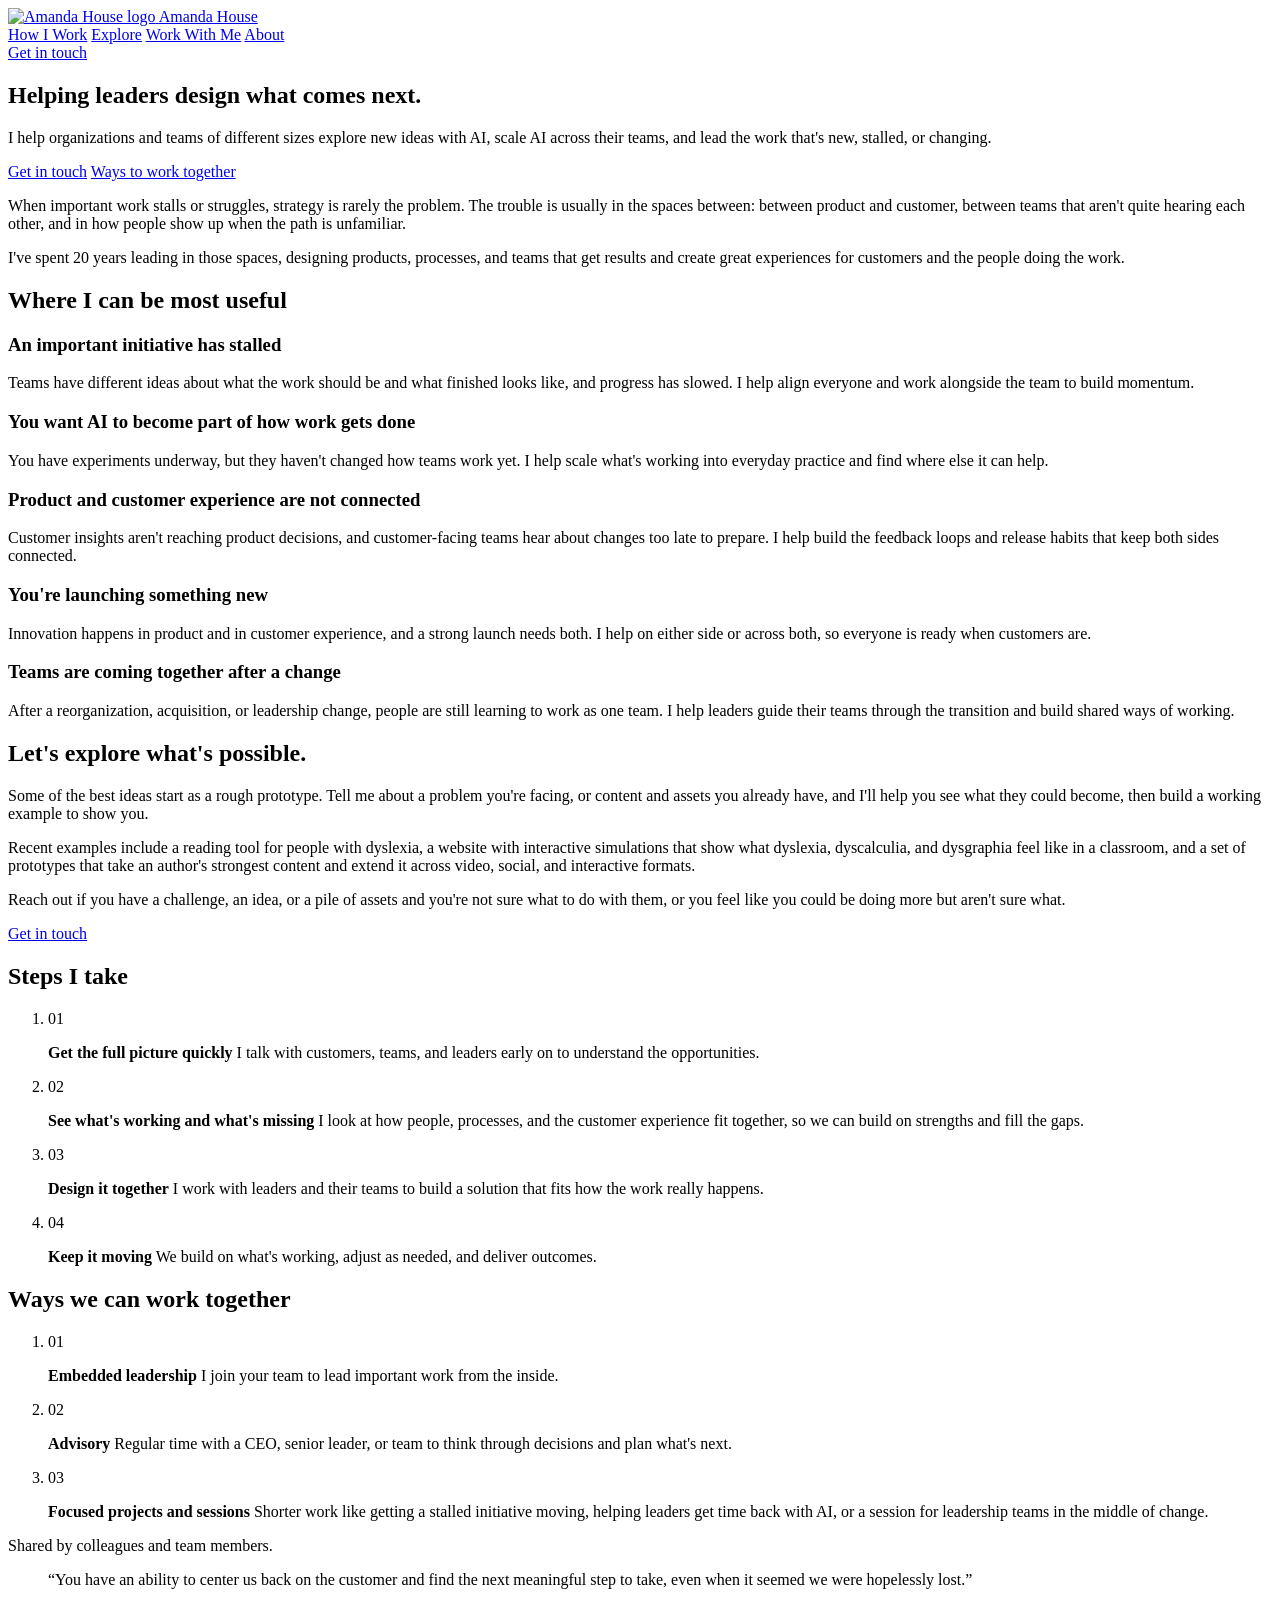
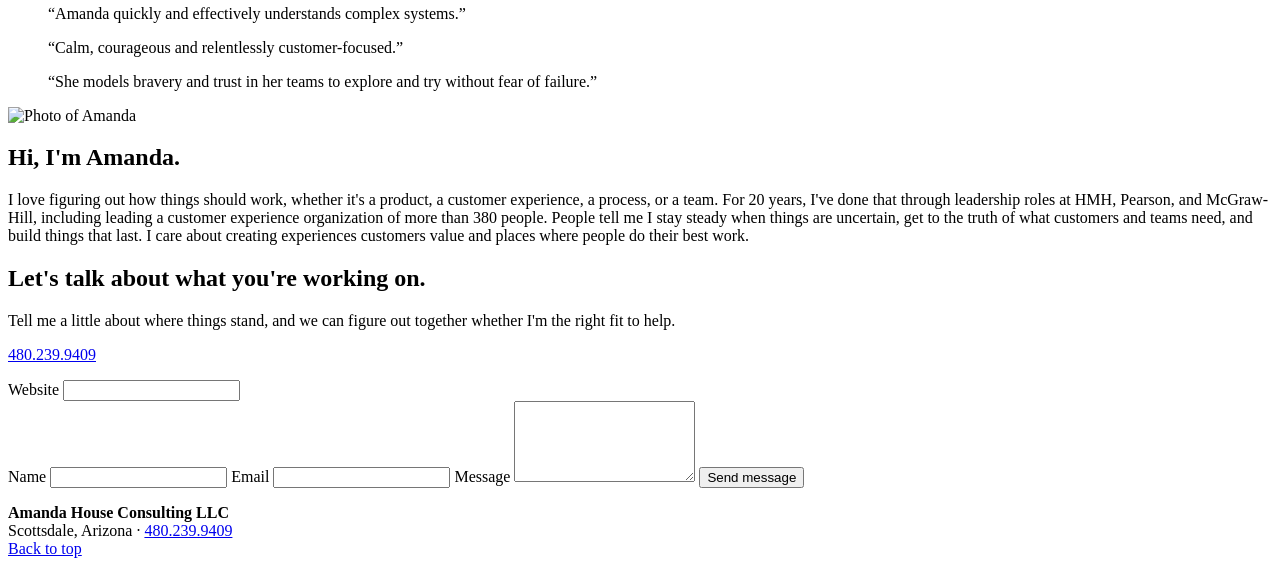
==== site/index.html @ 4d33568d "First version of Amanda House Consulting site Co-Authored-By: Claude Sonnet 5.5 <noreply@anthropic.c" ====
<!doctype html>
<html lang="en">
<head>
<meta charset="utf-8">
<meta name="viewport" content="width=device-width, initial-scale=1">
<title>Amanda House | Consulting and Advisory</title>
<meta name="description" content="I help organizations find the path forward, align the people who need to make it work, and build momentum that lasts.">
<link rel="canonical" href="https://amandahouseconsulting.com/">
<link rel="icon" href="/favicon.svg" type="image/svg+xml">
<meta property="og:type" content="website">
<meta property="og:site_name" content="Amanda House Consulting">
<meta property="og:title" content="Amanda House | Consulting and Advisory">
<meta property="og:description" content="I help organizations find the path forward, align the people who need to make it work, and build momentum that lasts.">
<meta property="og:url" content="https://amandahouseconsulting.com/">
<meta property="og:image" content="https://amandahouseconsulting.com/og.png">
<meta name="twitter:card" content="summary_large_image">
<meta name="twitter:title" content="Amanda House | Consulting and Advisory">
<meta name="twitter:description" content="I help organizations find the path forward, align the people who need to make it work, and build momentum that lasts.">
<meta name="twitter:image" content="https://amandahouseconsulting.com/og.png">
<link rel="preconnect" href="https://fonts.googleapis.com">
<link rel="preconnect" href="https://fonts.gstatic.com" crossorigin>
<link rel="stylesheet" href="https://fonts.googleapis.com/css2?family=DM+Sans:opsz,wght@9..40,400;9..40,500;9..40,700&display=swap">
<link rel="stylesheet" href="/styles.css">
<script>window.va = window.va || function () { (window.vaq = window.vaq || []).push(arguments); };</script>
<script defer src="/_vercel/insights/script.js"></script>
</head>
<body id="top">
<header class="site-header">
  <div class="wrap header-inner">
    <a class="brand" href="/" aria-label="Amanda House home">
      <img src="/images/ah-logo.png" alt="Amanda House logo" width="32" height="32">
      <span>Amanda House</span>
    </a>
    <nav class="nav" aria-label="Main">
      <a href="#how-i-work">How I Work</a>
      <a href="#explore">Explore</a>
      <a href="#work-with-me">Work With Me</a>
      <a href="#about">About</a>
    </nav>
    <a class="btn btn-primary btn-sm" href="#contact">Get in touch</a>
  </div>
</header>

<main>
  <section class="hero wrap">
    <span class="rule"></span>
    <h1>Helping leaders <span class="teal">design what comes next.</span></h1>
    <p class="lede">I help organizations and teams of different sizes explore new ideas with AI, scale AI across their teams, and lead the work that's new, stalled, or changing.</p>
    <div class="cta-row">
      <a class="btn btn-primary" href="#contact">Get in touch</a>
      <a class="btn btn-dark" href="#work-with-me">Ways to work together</a>
    </div>
  </section>

  <section class="intro">
    <div class="wrap narrow">
      <span class="rule rule-light"></span>
      <p class="intro-big">When important work stalls or struggles, strategy is rarely the problem. The trouble is usually in the spaces between: between product and customer, between teams that aren't quite hearing each other, and in how people show up when the path is unfamiliar.</p>
      <p class="intro-small">I've spent 20 years leading in those spaces, designing products, processes, and teams that get results and create great experiences for customers and the people doing the work.</p>
    </div>
  </section>

  <section id="how-i-work" class="section wrap">
    <span class="rule rule-accent"></span>
    <h2>Where I can be most useful</h2>
    <div class="cards">
      <article class="card">
        <h3>An important initiative has stalled</h3>
        <p>Teams have different ideas about what the work should be and what finished looks like, and progress has slowed. I help align everyone and work alongside the team to build momentum.</p>
      </article>
      <article class="card">
        <h3>You want AI to become part of how work gets done</h3>
        <p>You have experiments underway, but they haven't changed how teams work yet. I help scale what's working into everyday practice and find where else it can help.</p>
      </article>
      <article class="card">
        <h3>Product and customer experience are not connected</h3>
        <p>Customer insights aren't reaching product decisions, and customer-facing teams hear about changes too late to prepare. I help build the feedback loops and release habits that keep both sides connected.</p>
      </article>
      <article class="card card-half">
        <h3>You're launching something new</h3>
        <p>Innovation happens in product and in customer experience, and a strong launch needs both. I help on either side or across both, so everyone is ready when customers are.</p>
      </article>
      <article class="card card-half">
        <h3>Teams are coming together after a change</h3>
        <p>After a reorganization, acquisition, or leadership change, people are still learning to work as one team. I help leaders guide their teams through the transition and build shared ways of working.</p>
      </article>
    </div>
  </section>

  <section id="explore" class="section wrap">
    <div class="explore">
      <span class="rule rule-accent"></span>
      <h2>Let's explore what's possible.</h2>
      <p class="explore-lead">Some of the best ideas start as a rough prototype. Tell me about a problem you're facing, or content and assets you already have, and I'll help you see what they could become, then build a working example to show you.</p>
      <p>Recent examples include a reading tool for people with dyslexia, a website with interactive simulations that show what dyslexia, dyscalculia, and dysgraphia feel like in a classroom, and a set of prototypes that take an author's strongest content and extend it across video, social, and interactive formats.</p>
      <p>Reach out if you have a challenge, an idea, or a pile of assets and you're not sure what to do with them, or you feel like you could be doing more but aren't sure what.</p>
      <a class="btn btn-primary" href="#contact">Get in touch</a>
    </div>
  </section>

  <section class="section wrap">
    <span class="rule rule-accent"></span>
    <h2>Steps I take</h2>
    <ol class="steps">
      <li><span class="num">01</span><p><strong>Get the full picture quickly</strong> I talk with customers, teams, and leaders early on to understand the opportunities.</p></li>
      <li><span class="num">02</span><p><strong>See what's working and what's missing</strong> I look at how people, processes, and the customer experience fit together, so we can build on strengths and fill the gaps.</p></li>
      <li><span class="num">03</span><p><strong>Design it together</strong> I work with leaders and their teams to build a solution that fits how the work really happens.</p></li>
      <li><span class="num">04</span><p><strong>Keep it moving</strong> We build on what's working, adjust as needed, and deliver outcomes.</p></li>
    </ol>
  </section>

  <section id="work-with-me" class="section wrap">
    <span class="rule rule-accent"></span>
    <h2>Ways we can work together</h2>
    <ol class="steps">
      <li><span class="num">01</span><p><strong>Embedded leadership</strong> I join your team to lead important work from the inside.</p></li>
      <li><span class="num">02</span><p><strong>Advisory</strong> Regular time with a CEO, senior leader, or team to think through decisions and plan what's next.</p></li>
      <li><span class="num">03</span><p><strong>Focused projects and sessions</strong> Shorter work like getting a stalled initiative moving, helping leaders get time back with AI, or a session for leadership teams in the middle of change.</p></li>
    </ol>
  </section>

  <section class="wrap section">
    <div class="quotes">
      <span class="rule rule-accent"></span>
      <p class="quotes-label">Shared by colleagues and team members.</p>
      <blockquote class="quote-big">&ldquo;You have an ability to center us back on the customer and find the next meaningful step to take, even when it seemed we were hopelessly lost.&rdquo;</blockquote>
      <div class="quote-row">
        <blockquote>&ldquo;Amanda quickly and effectively understands complex systems.&rdquo;</blockquote>
        <blockquote>&ldquo;Calm, courageous and relentlessly customer-focused.&rdquo;</blockquote>
        <blockquote>&ldquo;She models bravery and trust in her teams to explore and try without fear of failure.&rdquo;</blockquote>
      </div>
    </div>
  </section>

  <section id="about" class="section wrap about">
    <img class="headshot" src="/images/amanda-headshot.jpg" alt="Photo of Amanda" width="400" height="600" loading="lazy">
    <div>
      <span class="rule rule-accent"></span>
      <h2>Hi, I'm Amanda.</h2>
      <p>I love figuring out how things should work, whether it's a product, a customer experience, a process, or a team. For 20 years, I've done that through leadership roles at HMH, Pearson, and McGraw-Hill, including leading a customer experience organization of more than 380 people. People tell me I stay steady when things are uncertain, get to the truth of what customers and teams need, and build things that last. I care about creating experiences customers value and places where people do their best work.</p>
    </div>
  </section>

  <section id="contact" class="contact">
    <div class="wrap contact-inner">
      <div>
        <span class="rule rule-light"></span>
        <h2>Let's talk about what you're working on.</h2>
        <p>Tell me a little about where things stand, and we can figure out together whether I'm the right fit to help.</p>
        <p><a class="phone" href="tel:+14802399409">480.239.9409</a></p>
      </div>
      <form id="contact-form" class="form" novalidate>
        <div class="hp" aria-hidden="true"><label>Website <input type="text" name="website" tabindex="-1" autocomplete="off"></label></div>
        <label>Name <input type="text" name="name" required autocomplete="name"></label>
        <label>Email <input type="email" name="email" required autocomplete="email"></label>
        <label>Message <textarea name="message" rows="5" required></textarea></label>
        <button class="btn btn-cream" type="submit">Send message</button>
        <p class="form-status" role="status" aria-live="polite"></p>
      </form>
    </div>
  </section>
</main>

<footer class="site-footer">
  <div class="wrap footer-inner">
    <div>
      <strong>Amanda House Consulting LLC</strong><br>
      Scottsdale, Arizona &middot; <a href="tel:+14802399409">480.239.9409</a>
    </div>
    <a href="#top">Back to top</a>
  </div>
</footer>

<script src="/main.js" defer></script>
</body>
</html>
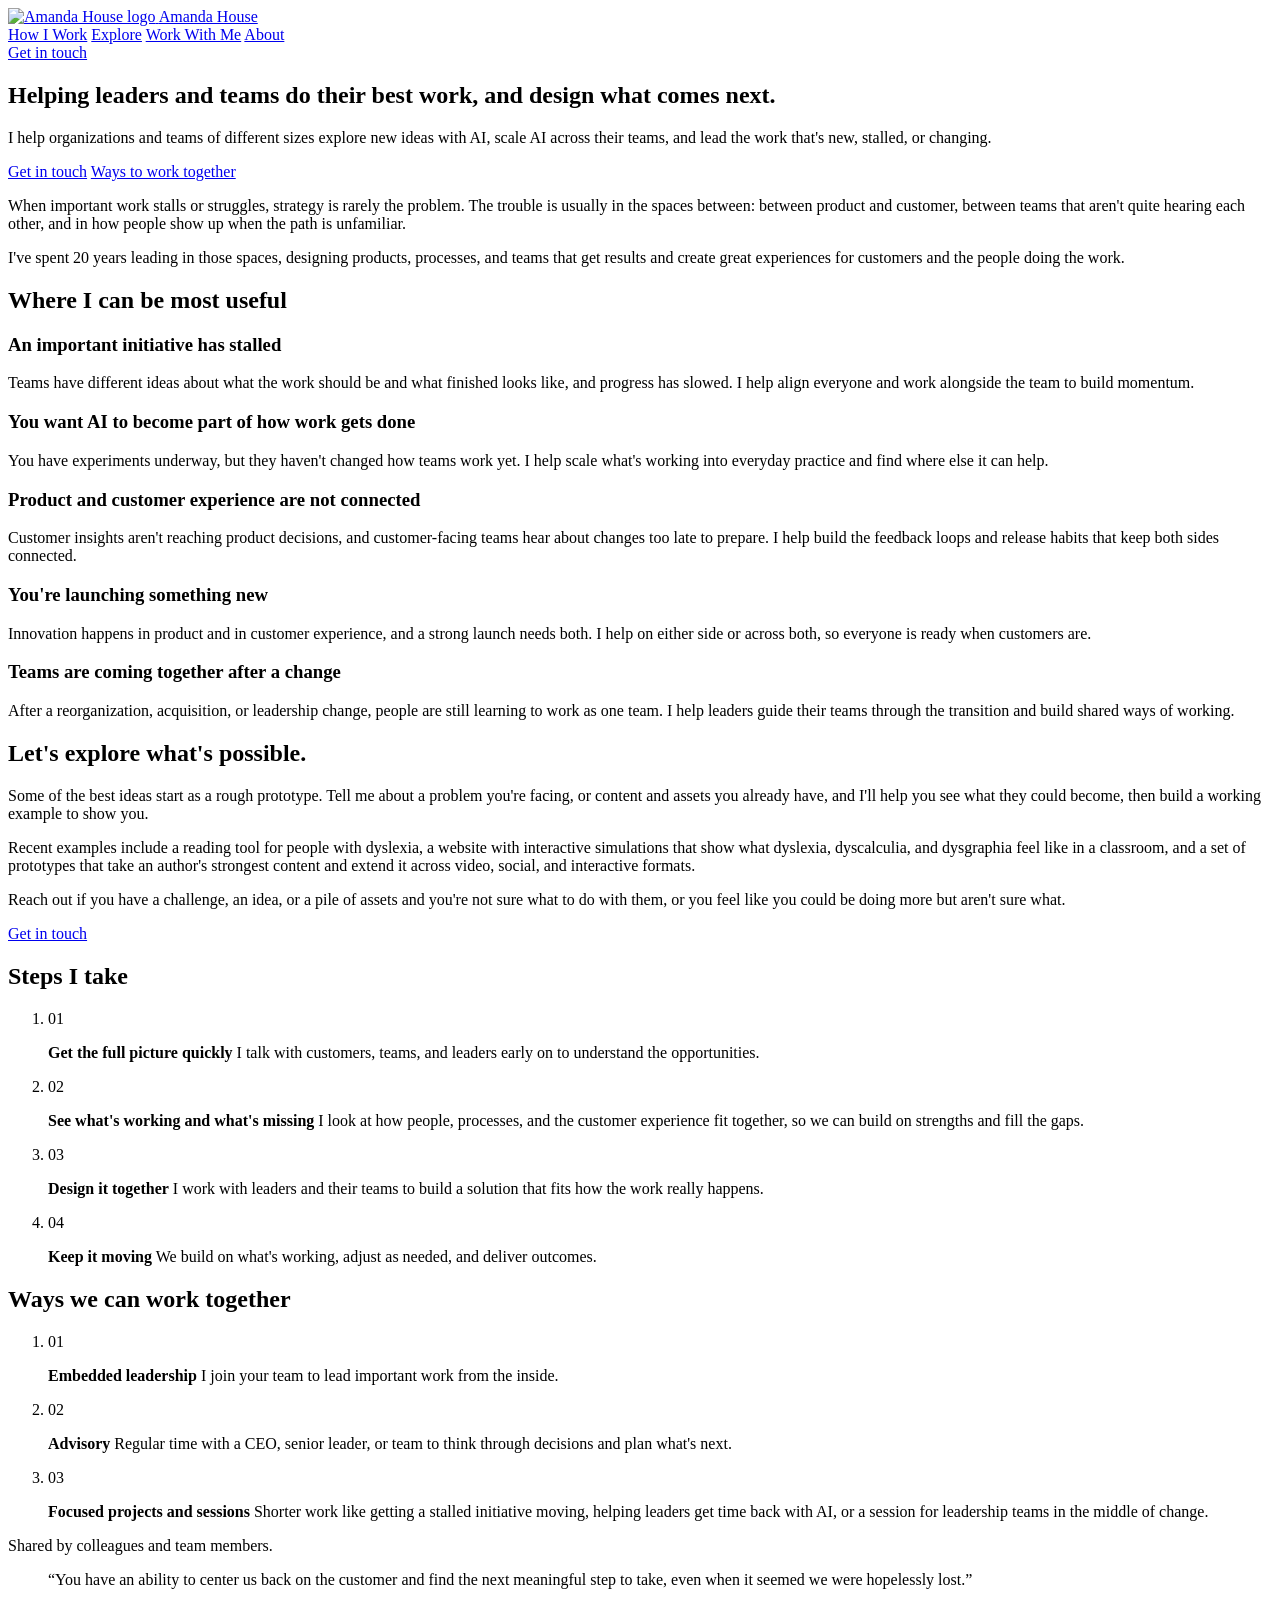
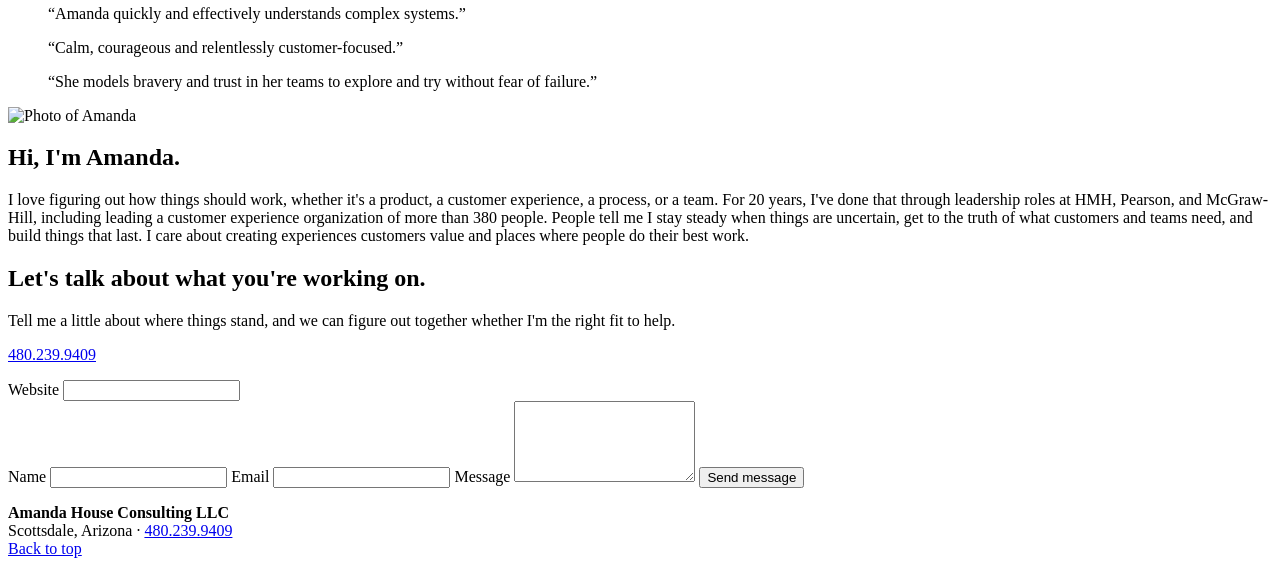
==== commit d7cdf4ed: "Update hero headline and share image Co-Authored-By: Claude Sonnet 5.5 <noreply@anthropic.com> Claud" ====
--- a/site/index.html
+++ b/site/index.html
@@ -44,7 +44,7 @@
 <main>
   <section class="hero wrap">
     <span class="rule"></span>
-    <h1>Helping leaders <span class="teal">design what comes next.</span></h1>
+    <h1>Helping leaders and teams do their best work, and <span class="teal">design what comes next.</span></h1>
     <p class="lede">I help organizations and teams of different sizes explore new ideas with AI, scale AI across their teams, and lead the work that's new, stalled, or changing.</p>
     <div class="cta-row">
       <a class="btn btn-primary" href="#contact">Get in touch</a>
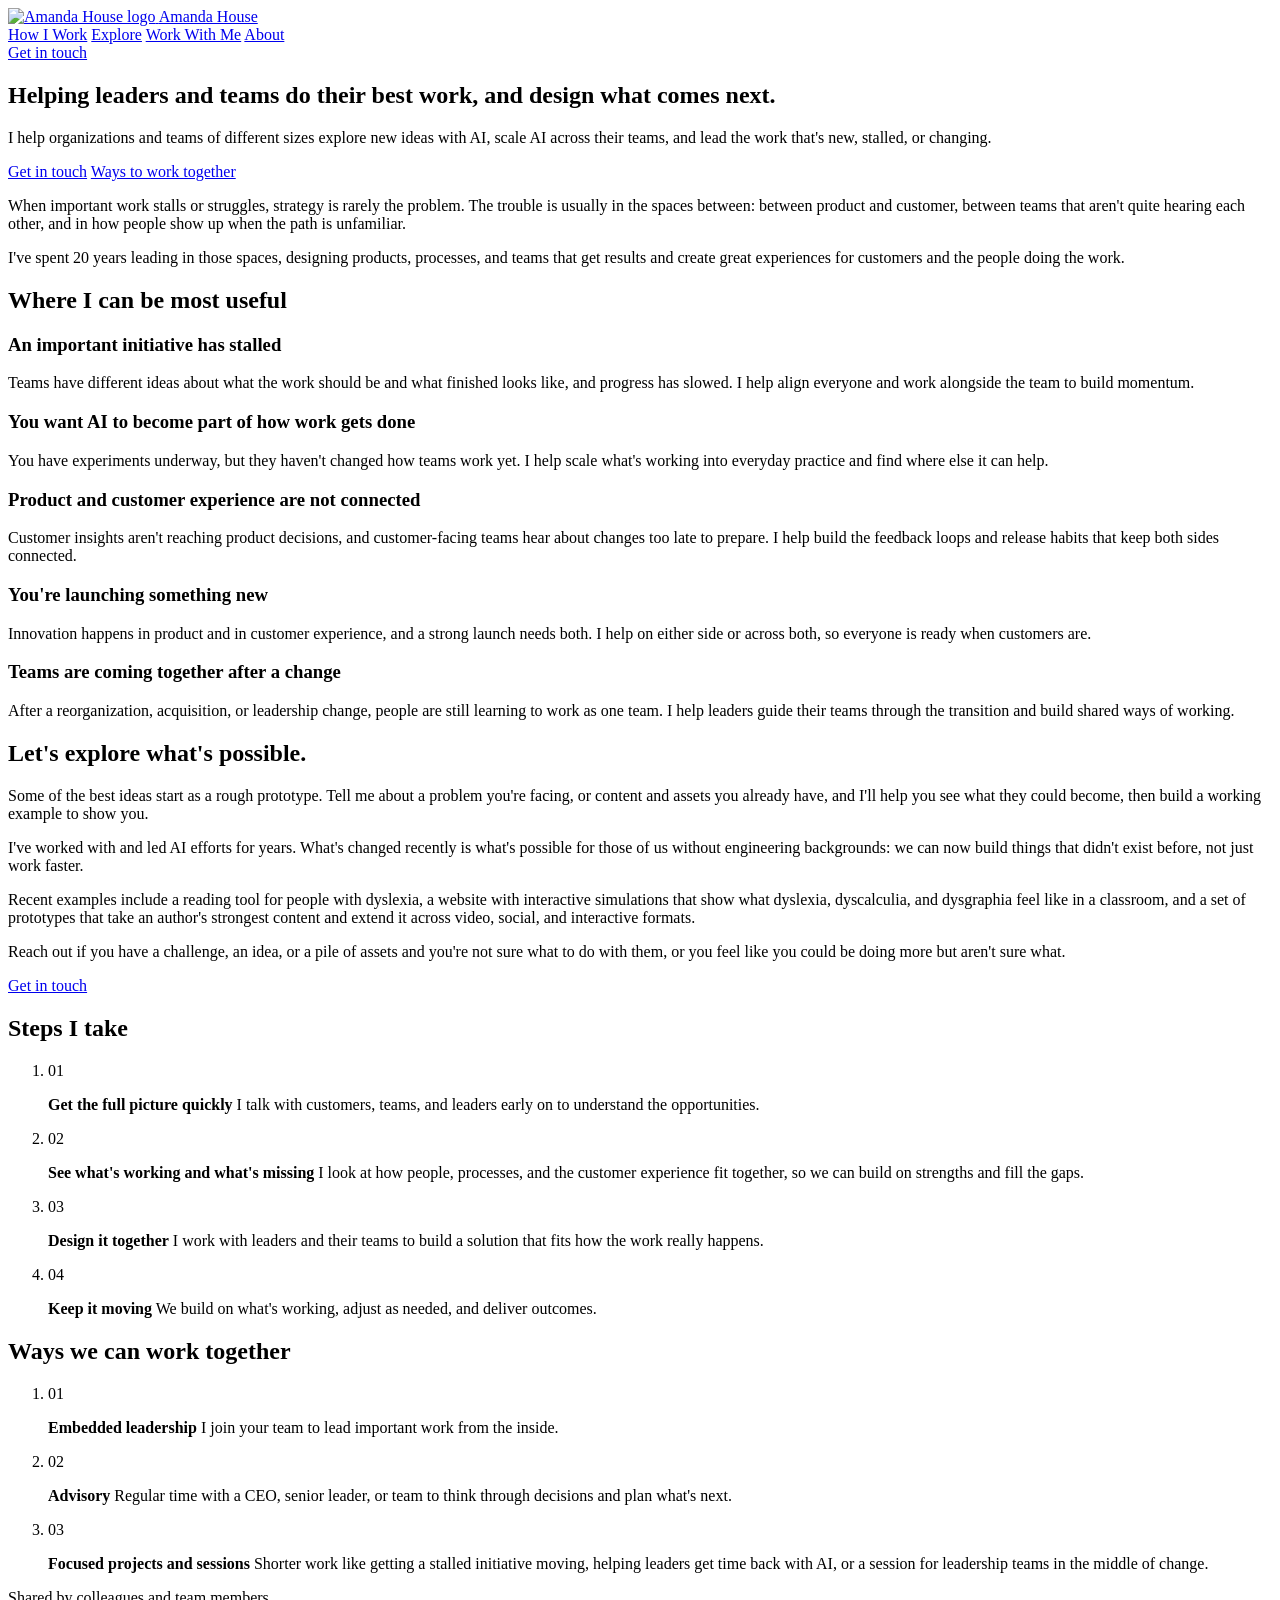
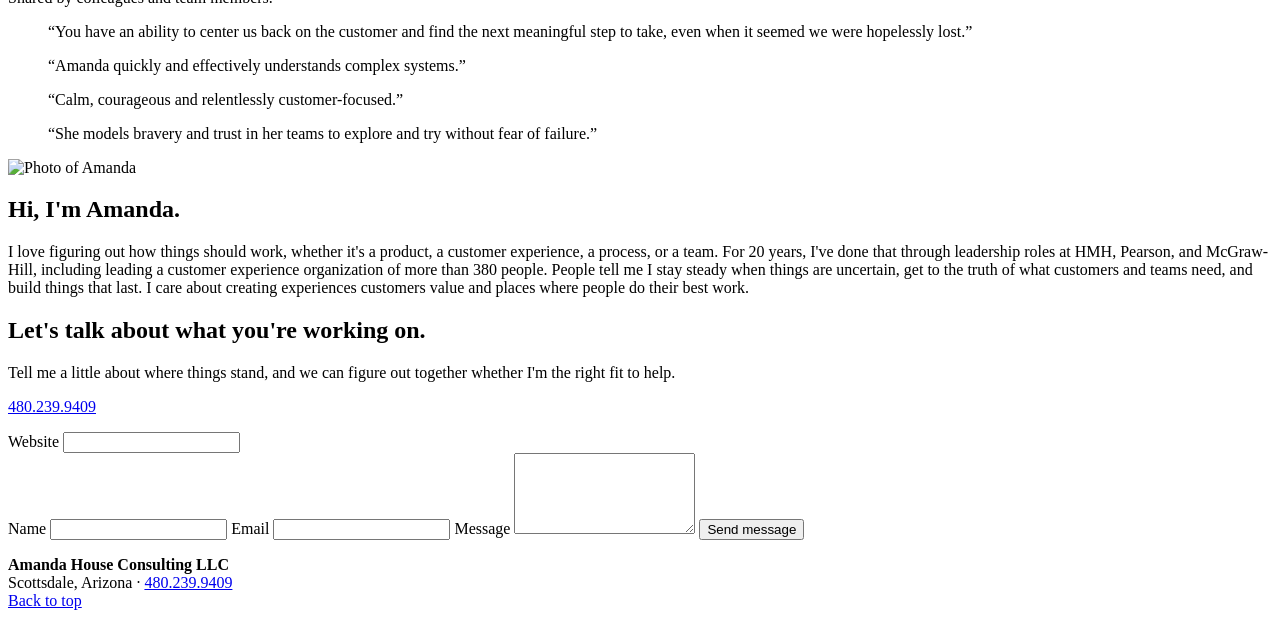
==== commit e7b6eaea: "Add AI experience and shift line to explore section Co-Authored-By: Claude Sonnet 5.5 <noreply@anthr" ====
--- a/site/index.html
+++ b/site/index.html
@@ -5,18 +5,18 @@
 <meta name="viewport" content="width=device-width, initial-scale=1">
 <title>Amanda House | Consulting and Advisory</title>
 <meta name="description" content="I help organizations find the path forward, align the people who need to make it work, and build momentum that lasts.">
-<link rel="canonical" href="https://amandahouseconsulting.com/">
+<link rel="canonical" href="https://www.amandahouseconsulting.com/">
 <link rel="icon" href="/favicon.svg" type="image/svg+xml">
 <meta property="og:type" content="website">
 <meta property="og:site_name" content="Amanda House Consulting">
 <meta property="og:title" content="Amanda House | Consulting and Advisory">
 <meta property="og:description" content="I help organizations find the path forward, align the people who need to make it work, and build momentum that lasts.">
-<meta property="og:url" content="https://amandahouseconsulting.com/">
-<meta property="og:image" content="https://amandahouseconsulting.com/og.png">
+<meta property="og:url" content="https://www.amandahouseconsulting.com/">
+<meta property="og:image" content="https://www.amandahouseconsulting.com/og.png">
 <meta name="twitter:card" content="summary_large_image">
 <meta name="twitter:title" content="Amanda House | Consulting and Advisory">
 <meta name="twitter:description" content="I help organizations find the path forward, align the people who need to make it work, and build momentum that lasts.">
-<meta name="twitter:image" content="https://amandahouseconsulting.com/og.png">
+<meta name="twitter:image" content="https://www.amandahouseconsulting.com/og.png">
 <link rel="preconnect" href="https://fonts.googleapis.com">
 <link rel="preconnect" href="https://fonts.gstatic.com" crossorigin>
 <link rel="stylesheet" href="https://fonts.googleapis.com/css2?family=DM+Sans:opsz,wght@9..40,400;9..40,500;9..40,700&display=swap">
@@ -92,6 +92,7 @@
       <span class="rule rule-accent"></span>
       <h2>Let's explore what's possible.</h2>
       <p class="explore-lead">Some of the best ideas start as a rough prototype. Tell me about a problem you're facing, or content and assets you already have, and I'll help you see what they could become, then build a working example to show you.</p>
+      <p>I've worked with and led AI efforts for years. What's changed recently is what's possible for those of us without engineering backgrounds: we can now build things that didn't exist before, not just work faster.</p>
       <p>Recent examples include a reading tool for people with dyslexia, a website with interactive simulations that show what dyslexia, dyscalculia, and dysgraphia feel like in a classroom, and a set of prototypes that take an author's strongest content and extend it across video, social, and interactive formats.</p>
       <p>Reach out if you have a challenge, an idea, or a pile of assets and you're not sure what to do with them, or you feel like you could be doing more but aren't sure what.</p>
       <a class="btn btn-primary" href="#contact">Get in touch</a>
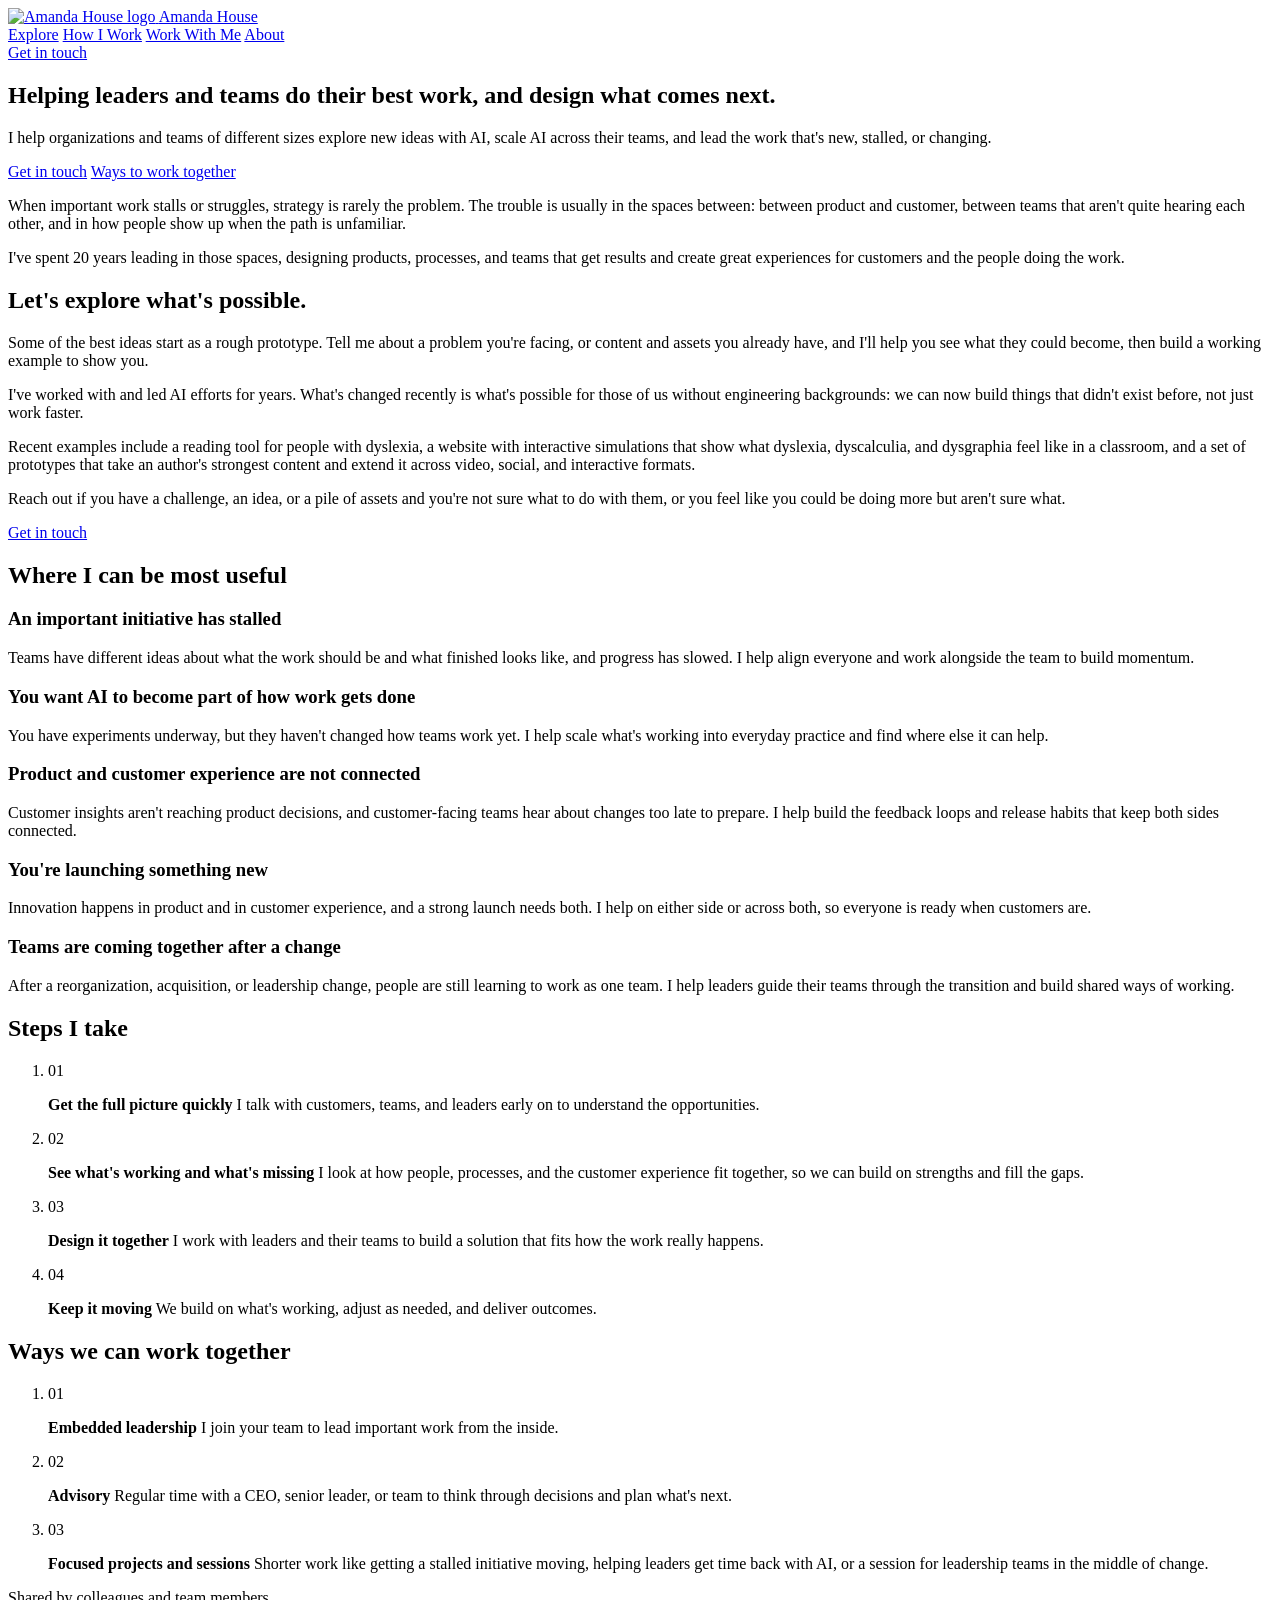
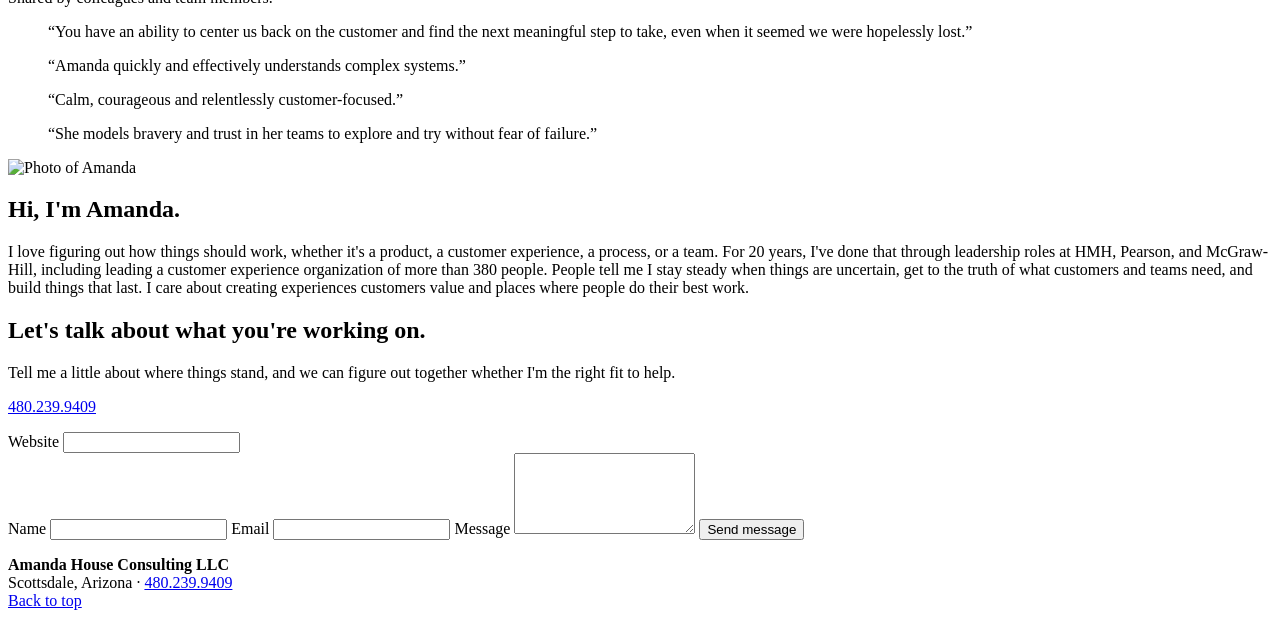
==== commit 7f832a9a: "Move 'Let's explore what's possible' above 'Where I can be most useful' Also puts Explore first in t" ====
--- a/site/index.html
+++ b/site/index.html
@@ -32,8 +32,8 @@
       <span>Amanda House</span>
     </a>
     <nav class="nav" aria-label="Main">
+      <a href="#explore">Explore</a>
       <a href="#how-i-work">How I Work</a>
-      <a href="#explore">Explore</a>
       <a href="#work-with-me">Work With Me</a>
       <a href="#about">About</a>
     </nav>
@@ -57,6 +57,18 @@
       <span class="rule rule-light"></span>
       <p class="intro-big">When important work stalls or struggles, strategy is rarely the problem. The trouble is usually in the spaces between: between product and customer, between teams that aren't quite hearing each other, and in how people show up when the path is unfamiliar.</p>
       <p class="intro-small">I've spent 20 years leading in those spaces, designing products, processes, and teams that get results and create great experiences for customers and the people doing the work.</p>
+    </div>
+  </section>
+
+  <section id="explore" class="section wrap">
+    <div class="explore">
+      <span class="rule rule-accent"></span>
+      <h2>Let's explore what's possible.</h2>
+      <p class="explore-lead">Some of the best ideas start as a rough prototype. Tell me about a problem you're facing, or content and assets you already have, and I'll help you see what they could become, then build a working example to show you.</p>
+      <p>I've worked with and led AI efforts for years. What's changed recently is what's possible for those of us without engineering backgrounds: we can now build things that didn't exist before, not just work faster.</p>
+      <p>Recent examples include a reading tool for people with dyslexia, a website with interactive simulations that show what dyslexia, dyscalculia, and dysgraphia feel like in a classroom, and a set of prototypes that take an author's strongest content and extend it across video, social, and interactive formats.</p>
+      <p>Reach out if you have a challenge, an idea, or a pile of assets and you're not sure what to do with them, or you feel like you could be doing more but aren't sure what.</p>
+      <a class="btn btn-primary" href="#contact">Get in touch</a>
     </div>
   </section>
 
@@ -84,18 +96,6 @@
         <h3>Teams are coming together after a change</h3>
         <p>After a reorganization, acquisition, or leadership change, people are still learning to work as one team. I help leaders guide their teams through the transition and build shared ways of working.</p>
       </article>
-    </div>
-  </section>
-
-  <section id="explore" class="section wrap">
-    <div class="explore">
-      <span class="rule rule-accent"></span>
-      <h2>Let's explore what's possible.</h2>
-      <p class="explore-lead">Some of the best ideas start as a rough prototype. Tell me about a problem you're facing, or content and assets you already have, and I'll help you see what they could become, then build a working example to show you.</p>
-      <p>I've worked with and led AI efforts for years. What's changed recently is what's possible for those of us without engineering backgrounds: we can now build things that didn't exist before, not just work faster.</p>
-      <p>Recent examples include a reading tool for people with dyslexia, a website with interactive simulations that show what dyslexia, dyscalculia, and dysgraphia feel like in a classroom, and a set of prototypes that take an author's strongest content and extend it across video, social, and interactive formats.</p>
-      <p>Reach out if you have a challenge, an idea, or a pile of assets and you're not sure what to do with them, or you feel like you could be doing more but aren't sure what.</p>
-      <a class="btn btn-primary" href="#contact">Get in touch</a>
     </div>
   </section>
 
